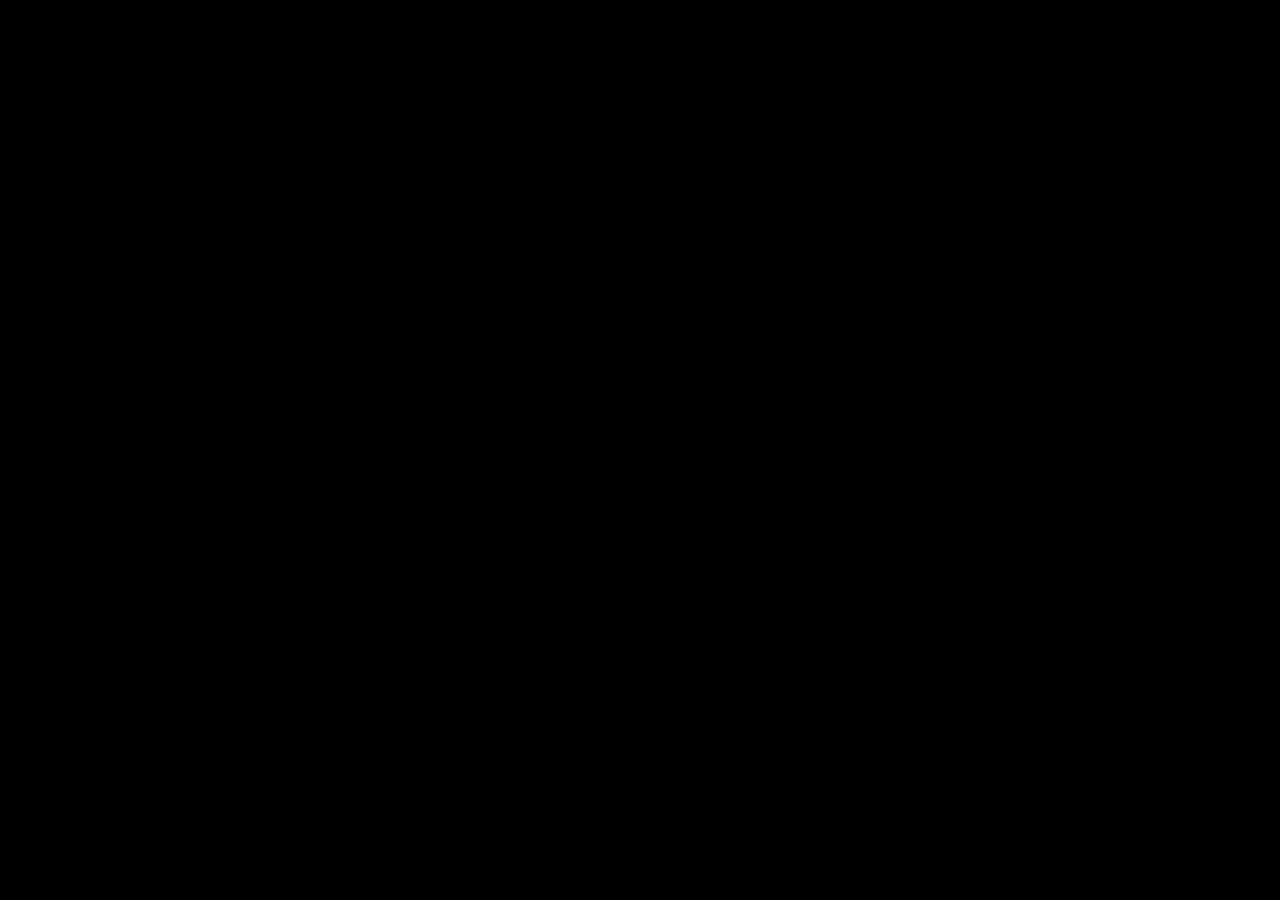
==== chatroom.html @ 9988b891 "Ajour du chatroom" ====
<!DOCTYPE html>
<html lang="fr">
	<head>
		<meta charset='utf-8'>
		<title>Ruse48</title>
		<link rel="stylesheet" media="screen" href="css/rcCheckbox.css" />
		<link rel="stylesheet" href="css/jquery-ui.css">
		<link rel="stylesheet" media="screen" href="css/rc.css" />
		<script src="js/jquery.min.js"></script>
		<script src="js/jquery-ui.min.js"></script>
		<script src="js/jquery.jplayer.js"></script>
		<script src="js/rc-player-embed.js"></script>
		<script src="js/rc-dynamic-embed.js"></script>
		<script src="js/rcCheckbox.js"></script>
		<link rel="image_src" type="image/jpeg" href="http://ruse48.radicratie.com/images/illustration.jpg" />
		<meta property="og:image" content="http://ruse48.radicratie.com/images/illustration.jpg" />
		<meta name="Description" content="Ruse48, 48 heures de vendredi 23 à dimanche 25 août 20 heures, à l'issue de Utopie Sonore 2019, résidence ouverte de création sonore." />
		<style type="text/css">
            iframe {
                border: 0;
                padding: 0;
                margin: 0;
                width: 100%;
                height: 95vh;
            }
            div {
                float: left;
                height: 100%;
                display: block;
            }
            #cr-player {
                width: 30%;
            }
            #cr-chat {
                width: 70%;
            }
		</style>
	</head>
	<body>
    <div id="cr-player"><iframe src="http://ruse48.radiocratie.com/embed.html"></iframe></div>
    
    <div id="cr-chat"><iframe src="http://ruse48.radiocratie.com/chat/"></iframe></div>
	</body>
</html>
---- css/rcCheckbox.css ----
.rc-ui-select{
	background: rgba(100, 100, 100, 0.7);;
	border: none;
	height: 1.4em;
	-webkit-border-radius: 0.2em;
	border-radius: 0.2em;
	width: 2.8em;
	/*-webkit-transition: all 0.3s ease-in-out;
	-moz-transition: all 0.3s ease-in-out;
	-ms-transition: all 0.3s ease-in-out;
	-o-transition: all 0.3s ease-in-out;
	transition: all 0.3s ease-in-out;*/
	-webkit-box-shadow: none;
	box-shadow: none;
	cursor: pointer;
	position: relative;
	display: inline-block;
	vertical-align: bottom;
}
.rc-ui-select.checked:hover{
	box-shadow: 0 0 0.2em #999;
	background: rgba(250, 250, 250, 0.8);
}
.rc-ui-select.checked{
	background: rgba(200, 200, 200, 0.7);;

}
.rc-ui-select.checked .inner{
	left: 1.5em;
	background: #fff;
	opacity: 0.8;
}
.rc-ui-select .inner{
	width: 1.4em;
	height: 1.4em;
	position: absolute;
/*	top: 0.1em;
	left: 0.2em;*/
	-webkit-border-radius: 0.2em;
	border-radius: 0.2em;
	background: #ccc;
	/*-webkit-transition: all 350ms cubic-bezier(0, 0.89, 0.44, 1);
	-moz-transition: all 350ms cubic-bezier(0, 0.89, 0.44, 1);
	-o-transition: all 350ms cubic-bezier(0, 0.89, 0.44, 1);
	transition: all 350ms cubic-bezier(0, 0.89, 0.44, 1);*/
	-webkit-box-shadow: 0 0 1em #000;
	box-shadow: 0 0 1em #000;
}

.rc-ui-select:hover .inner {
		box-shadow:  0 0 1em #999;
	-moz-box-shadow:  0 0 1em #999;
	-webkit-box-shadow: 0 0 1em #999;
	background: #fff;
	opacity: 1.0;
}
---- css/rc.css ----
@font-face {
    font-family: 'h2d2';
    src: url('./fonts/h2d2.ttf') format('truetype');
}

@font-face {
    font-family: 'roboto';
    src: url('./fonts/h2d2.ttf') format('truetype');
}

/*Roboto*/
@font-face {
  font-family: 'Roboto';
  font-style: normal;
  font-weight: 100;
  src: local('Roboto Thin'), local('Roboto-Thin'), url(fonts/Roboto-Thin.ttf) format('truetype');
}
@font-face {
  font-family: 'Roboto';
  font-style: normal;
  font-weight: 300;
  src: local('Roboto Light'), local('Roboto-Light'), url(fonts/Roboto-Light.ttf) format('truetype');
}
@font-face {
  font-family: 'Roboto';
  font-style: normal;
  font-weight: 400;
  src: local('Roboto Regular'), local('Roboto-Regular'), url(fonts/Roboto-Regular.ttf) format('truetype');
}
@font-face {
  font-family: 'Roboto';
  font-style: normal;
  font-weight: 500;
  src: local('Roboto Medium'), local('Roboto-Medium'), url(fonts/Roboto-Medium.ttf) format('truetype');
}
@font-face {
  font-family: 'Roboto';
  font-style: normal;
  font-weight: 700;
  src: local('Roboto Bold'), local('Roboto-Bold'), url(fonts/Roboto-Bold.ttf) format('truetype');
}
@font-face {
  font-family: 'Roboto';
  font-style: normal;
  font-weight: 900;
  src: local('Roboto Black'), local('Roboto-Black'), url(fonts/Roboto-Black.ttf) format('truetype');
}


@media screen and (max-width : 1024px)
{
  body {
    font-size:20px;
  }
  #side-note {
    font-size: 15px;
  }
}

@media screen and (max-width : 500px)
{
  body {
    font-size:15px;
  }
}

@media screen and (max-width : 1024px) and (orientation: landscape) {
  body {
    font-size:18px;
  }
}

::selection {
  background: rgba(200, 200, 200, 0.3);
}
::-moz-selection {
  background: rgba(200, 200, 200, 0.3);
}

#container {
    overflow: hidden;
    position: absolute;
    width: 100%;
    height: 100%;
    top: 0;
    left: 0;
    padding: 0;
    margin: 0;
}

html {
	margin: 0;
	padding: 0;
	color: #fff;
	font-family: 'Roboto', sans-serif;
	min-height: 100%;
	background: #000;
	text-shadow: 0 0 0.5em #000;

}
#background {
	width: 100%;
	height: 100%;
	position: absolute;
	border: 0;
	margin: 0;
	left: 0;
	top: 0;
	/*filter:blur(2px);*/
	box-shadow:  inset 0 0 5em #000;
	-moz-box-shadow:  inset 0 0 10em #000;
	-webkit-box-shadow:  inset 0 0 10em #000;
  
  background: url("../images/bg/frequence.jpg") no-repeat center center fixed;
	-webkit-background-size: "cover";
  -moz-background-size: "cover";
  -o-background-size: "cover";
  background-size: "cover";
}
#main {
	margin: auto;
	text-align: center;
	position: absolute;
	top: 50%;
	left: 50%;
	transform: translate(-50%, -50%);
}
a {
	color: #ddd;
	font-weight: bold;
	text-decoration: none;
}

button:focus {
	outline:0;
	opacity: 1.0;	
}

.jp-volume-controls button, .jp-controls button {
	opacity: 0.9;
}

.jp-volume-controls button:hover {
	opacity: 1.0;
	color: #fff;
	filter: drop-shadow( 0 0 0.1em #999 );
}
.jp-controls button:hover {
	opacity: 1.0;
	filter: drop-shadow( 0 0 0.05em #999 );
}

a:hover {
	color: #fff;
}
h1 {
	font-family: 'h2d2';
	font-size: 450%;
	padding: 0;
	display: inline-block;
	cursor: default;
}

h1 img {
        width: 6em;
}

#note, #contact {
	font-style: italic;
	font-size: 70%;
	position: absolute;
	bottom: 1em;
}
#note {
	left: 1em;
}
#contact {
	right: 1em;
}

#note a {
	display: inline-block;
	padding-right: 1em;
}

#note a:hover {
	text-shadow: 0 0 0.5em #999;
}

#note a img, #contact a img {
	-webkit-filter: drop-shadow( 0 0 0.5em #000 ); 
	filter: drop-shadow( 0 0 0.5em #000 );
	opacity: 0.9;
}

#note a:hover img, #contact a:hover img {
	-webkit-filter: drop-shadow( 0 0 0.5em #999 ); 
	filter: drop-shadow( 0 0 0.5em #999 );
	opacity: 1.0;
}

/* contrôle du volume */
.jp-volume-controls {
	width: 100%;
	height: 5em;
	clear: both;
	padding-top: 1em;
}
.jp-volume-controls button {
	overflow: hidden;
	text-indent: -9999px;
	width: 0.9em;
	height: 0.8em;
	margin-bottom: 0.2em;
}

.jp-volume-controls .jp-mute {
	float: left;
	clear: both;
	background: url("images/mute.svg") no-repeat center;
	background-size: cover;
}
.jp-volume-controls .jp-volume-max {
	float: right;
	background: url("images/volume-max.svg") no-repeat center;
	background-size: cover;
}
.jp-volume-controls .jp-unmute  {
	float: left;
	background: url("images/mute.svg")  no-repeat center;
	opacity: 0.3;
	background-size: cover;
	display: none;
}

.jp-volume-controls button {
	background: none;
	border: none;
	cursor: pointer;
	color: #fff;
	font-size: 400%;
	-webkit-filter: drop-shadow( 0 0.1em #000 ); 
	filter: drop-shadow( 0 0 0.1em #000 );
}
.jp-volume-controls .jp-volume-bar {
	width: 100%;
	clear: both;
	margin-top: 1em;
	background: rgba(200, 200, 200, 0.7);
	box-shadow:  0 0 1em #000;
	border-radius: 0.1em;
}

.jp-volume-controls .jp-volume-bar:hover {
	background: rgba(250, 250, 250, 0.8);
	box-shadow:  0 0 1em #999;
}

.jp-volume-controls .jp-volume-bar-value {
	background: #fff;
	height: 1.2em;
	border-radius: 0.1em;
	box-shadow:  0 0 1em #000;
	-moz-box-shadow:  0 0 1em #000;
	-webkit-box-shadow: 0 0 1em #000;
	opacity: 0.9;
}

.jp-volume-controls .jp-volume-bar-value:hover {
	opacity: 1.0;
	box-shadow:  0 0 1em #999;
	-moz-box-shadow:  0 0 1em #999;
	-webkit-box-shadow: 0 0 1em #999;
	cursor: pointer; 
}

.jp-state-no-volume .jp-volume-controls {
	display: none;
}

/* contrôle du bitrate */
#hd-selector {
	margin-top: -3.4em;
	margin-bottom: 3.4em;
	text-align: right;
}
#hd-selector:hover {
	text-shadow: 0 0 1em #fff;
}

#hd-selector span {
	font-weight: bold;
	opacity: 0.7;
	cursor: default;
}

#hd-selector:hover span {
	opacity: 0.8;
}

#hd-selector span.active {
	opacity: 1.0;
}


/* contrôle du lecteur */
.jp-controls {
	font-size: 300%;
	width: 3em;
	margin: auto;
	height: 1.2em;
}
.jp-controls button {
	font-size: 100%;
	background: none;
	border: none;
	cursor: pointer;
	margin: 0 auto;
	display: block;
	width: 1.2em;
  height: 1.3em;
	overflow: hidden;
	text-indent: -9999px;
	-webkit-filter: drop-shadow( 0 0.05em #000 ); 
	filter: drop-shadow( 0 0 0.05em #000 );
}
.jp-controls button.jp-play {
	background: url("images/play.svg")  no-repeat center;
	background-size: 1.3em 1.2em;
}
.jp-controls button.jp-pause {
	background: url("images/pause.svg")  no-repeat center;
	background-size: 1.3em 1.2em;
	display: none;
}

/* hide elements in case of no javascript */
.jp-controls, .jp-volume-controls {
	display: none;
}

#nojs {
	width: 25em;
	margin: auto;
}

/* titre en cours */
.jp-title {
	width: 25em;
	margin: auto;
	text-align: center;
	color: #fff;
	overflow: hidden;
	height: 3.5em;
	margin-top: 1em;
	padding: 0;
	cursor: pointer;
	
}

.jp-title p {
		display: block;
		padding: 0;
		margin: 0;
}

#soustitre {
    padding: 0;
    width: 35em;
    margin-top: -2em;
    margin-bottom: 1em;
}
#soustitre p {
    margin: 0;
}


@media screen and (max-width : 1024px) {
#soustitre {
    width: 25em;
}    
}

 /** pour les tooltips */
 
 .ui-tooltip {
	 box-shadow: none;
	 text-shadow: none;
 }

.ui-dialog .ui-dialog-buttonpane {
	border: 0;
}

.no-titlebar .ui-dialog-titlebar {
  display: none;
}

 
 /** pour la sidebar */
 
 #side-note {
    position: absolute;
    top: 0;
    right: 0;
    height: 100%;
    width: 25%;
    margin-right: -25%;
    background: rgba(0, 0, 0, 0.9);
    transition: margin-right 0.25s;
    overflow: auto;
}

 #side-note>div {
  margin: 1em;
 }
 
 #side-note.visible {
    transition: margin-right 0.25s;
    margin-right: 0;
 }
 

 
 #side-note-button button {
	font-size: 100%;
	background: none;
	border: none;
	cursor: pointer;
  font-size: 200%;
  color: #fff;
  font-weight: bold;
  z-index: 1000;
 }
 
 #side-note-button button:hover {
 	filter: drop-shadow( 0 0 0.1em #999 );
 }
 
 #side-note-button {
  position: absolute;
  top: 1em;
  right: 0;
  display: inline block;
  width: auto;
    transition: right 0.25s;
  background-color: rgba(0, 0, 0, 0.8); 
  border-top-left-radius: 50%;
  border-bottom-left-radius: 50%;
}
  #side-note-button.visible {
    right: 25%;
    transition: right 0.25s;
    padding: 0 0.5em;
  }
  
   #side-note-button.hidden {
  display: none;
 }
  
@media screen and (max-width : 1280px) {
      #side-note {
      width: 50%;
      margin-right: -50%;
  }

  #side-note-button.visible {
    right: 50%;
  }
}


  

@media screen and (max-width : 1024px) {
      #side-note {
      width: 70%;
      margin-right: -70%;
  }
  
  #side-note-button.visible {
    right: 70%;
  }
}

/** la tronche du popup */
.ui-widget-content {
    background: rgba(0, 0, 0, 0.9);
    color: #fff;
}

.ui-widget-header {
  background: #000;
  color: #fff;
  border: 0;
}

.ui-widget.ui-widget-content {
    border: 0;
}

#dialog td {
  padding: 0 0.5em;
}
.ui-widget-header button {
  background: #000 !important;
  border: 0 !important;
}
.ui-widget-header button:hover {
  background: #333;
  border: 0;
}

.ui-widget-header button .ui-button-icon {
  background-image: url("images/ui-icons_222222_256x240.png") !important;
}

.encours {
    font-weight: bold;
}
.prev2 {
    color: #aaa;
}

/*** chat ***/

#chat {
    width: 40em;
    height: 20em;
}
#chat iframe {
    border: 0;
    height: 100%;
    width: 100%;
}


/** version embarquée */
#embed body {
    font-size:16px;
  }


#embed h1 {
    font-size: 1.5em;
    float: left;
}

#embed #main {
    width: 100%;
    height: 100%;
    margin: 0;
    padding: 0;
}
#embed #hd-selector {
    margin: .5em;
    
}
#embed #soustitre {
    clear: both;
    width: 100%;
    padding: .5em;
    text-align: left;
    color: #aaa;
}
#embed #jp_container {
    width: 6em;
    height: 4em;
    float: left;
    margin-top: -1em;
}
#embed .jp-controls {
    margin: 0;
    width: 2em;
}
#embed .jp-title {
    clear: both;
    height: 1.2em;
}
 
#embed .jp-title p {
    float: left;
}

 
@media screen and (max-width : 256px) {
    #embed body {
    font-size:12px;
  }
}

@media screen and (max-width : 235px) {
  #embed #soustitre {
    padding-top: 5em;
    clear: both;
  }
}

@media screen and (max-width : 512px) {
    #embed body {
    font-size:14px;
  }

#embed .jp-title {
    position: absolute;
    left: 0;
    margin-top: 2.5em;
    margin-left: .5em;
    clear: both;
    height: 1.2em;
}
    
}
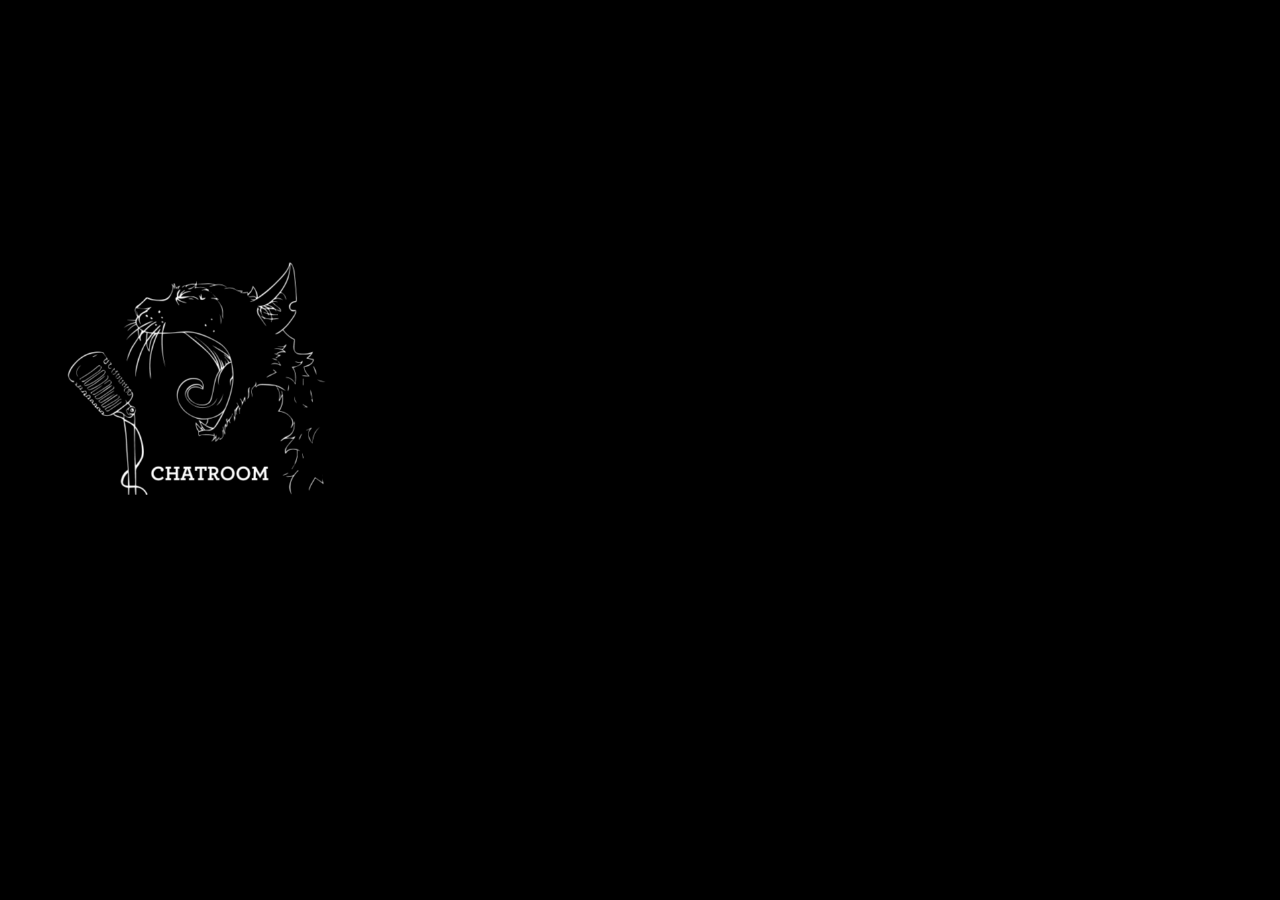
==== commit 3fb82482: "Ajout d'une illustration" ====
--- a/chatroom.html
+++ b/chatroom.html
@@ -12,8 +12,8 @@
 		<script src="js/rc-player-embed.js"></script>
 		<script src="js/rc-dynamic-embed.js"></script>
 		<script src="js/rcCheckbox.js"></script>
-		<link rel="image_src" type="image/jpeg" href="http://ruse48.radicratie.com/images/illustration.jpg" />
-		<meta property="og:image" content="http://ruse48.radicratie.com/images/illustration.jpg" />
+		<link rel="image_src" type="image/jpeg" href="/images/illustration.jpg" />
+		<meta property="og:image" content="/images/illustration.jpg" />
 		<meta name="Description" content="Ruse48, 48 heures de vendredi 23 à dimanche 25 août 20 heures, à l'issue de Utopie Sonore 2019, résidence ouverte de création sonore." />
 		<style type="text/css">
             iframe {
@@ -21,7 +21,6 @@
                 padding: 0;
                 margin: 0;
                 width: 100%;
-                height: 95vh;
             }
             div {
                 float: left;
@@ -29,17 +28,31 @@
                 display: block;
             }
             #cr-player {
+                text-align: center;
                 width: 30%;
             }
             #cr-chat {
                 width: 70%;
             }
+            #cr-player img {
+                margin-top: 1em;
+            }
+            #cr-player iframe {
+                height: 230px;
+            }
+            #cr-chat iframe {
+                height: 95vh;
+            }
 		</style>
 	</head>
 	<body>
-    <div id="cr-player"><iframe src="http://ruse48.radiocratie.com/embed.html"></iframe></div>
+    <div id="cr-player">
+        <iframe src="https://ruse48.radiocratie.com/embed.html"></iframe>
+
+        <img src="images/catyellsWhite800.png" alt="chatroom" style="width: 70%" />
+     </div>
     
-    <div id="cr-chat"><iframe src="http://ruse48.radiocratie.com/chat/"></iframe></div>
+    <div id="cr-chat"><iframe src="https://ruse48.radiocratie.com/chat/"></iframe></div>
 	</body>
 </html>
 
--- a/css/rc.css
+++ b/css/rc.css
@@ -51,7 +51,7 @@
 @media screen and (max-width : 1024px)
 {
   body {
-    font-size:20px;
+    font-size:30px;
   }
   #side-note {
     font-size: 15px;
@@ -162,10 +162,6 @@
 	cursor: default;
 }
 
-h1 img {
-        width: 6em;
-}
-
 #note, #contact {
 	font-style: italic;
 	font-size: 70%;
@@ -365,22 +361,6 @@
 		margin: 0;
 }
 
-#soustitre {
-    padding: 0;
-    width: 35em;
-    margin-top: -2em;
-    margin-bottom: 1em;
-}
-#soustitre p {
-    margin: 0;
-}
-
-
-@media screen and (max-width : 1024px) {
-#soustitre {
-    width: 25em;
-}    
-}
 
  /** pour les tooltips */
  
@@ -523,18 +503,6 @@
     color: #aaa;
 }
 
-/*** chat ***/
-
-#chat {
-    width: 40em;
-    height: 20em;
-}
-#chat iframe {
-    border: 0;
-    height: 100%;
-    width: 100%;
-}
-
 
 /** version embarquée */
 #embed body {
@@ -545,6 +513,7 @@
 #embed h1 {
     font-size: 1.5em;
     float: left;
+    padding-left: 0.25em;
 }
 
 #embed #main {
@@ -558,25 +527,30 @@
     
 }
 #embed #soustitre {
-    clear: both;
-    width: 100%;
+    width: 10em;
     padding: .5em;
     text-align: left;
+    font-size: 80%;
     color: #aaa;
+    display: block;
+    float: left;
+    clear: both;
+    margin-top: -1em;
 }
 #embed #jp_container {
     width: 6em;
     height: 4em;
     float: left;
-    margin-top: -1em;
 }
 #embed .jp-controls {
     margin: 0;
     width: 2em;
+    margin-top: -1em;
 }
 #embed .jp-title {
     clear: both;
     height: 1.2em;
+	cursor: default;
 }
  
 #embed .jp-title p {
@@ -584,18 +558,18 @@
 }
 
  
+@media screen and (max-width : 360px) {
+#embed .jp-controls {
+    margin-top: 0;
+}
+}
+
 @media screen and (max-width : 256px) {
     #embed body {
     font-size:12px;
   }
 }
 
-@media screen and (max-width : 235px) {
-  #embed #soustitre {
-    padding-top: 5em;
-    clear: both;
-  }
-}
 
 @media screen and (max-width : 512px) {
     #embed body {
@@ -612,3 +586,4 @@
 }
     
 }
+
